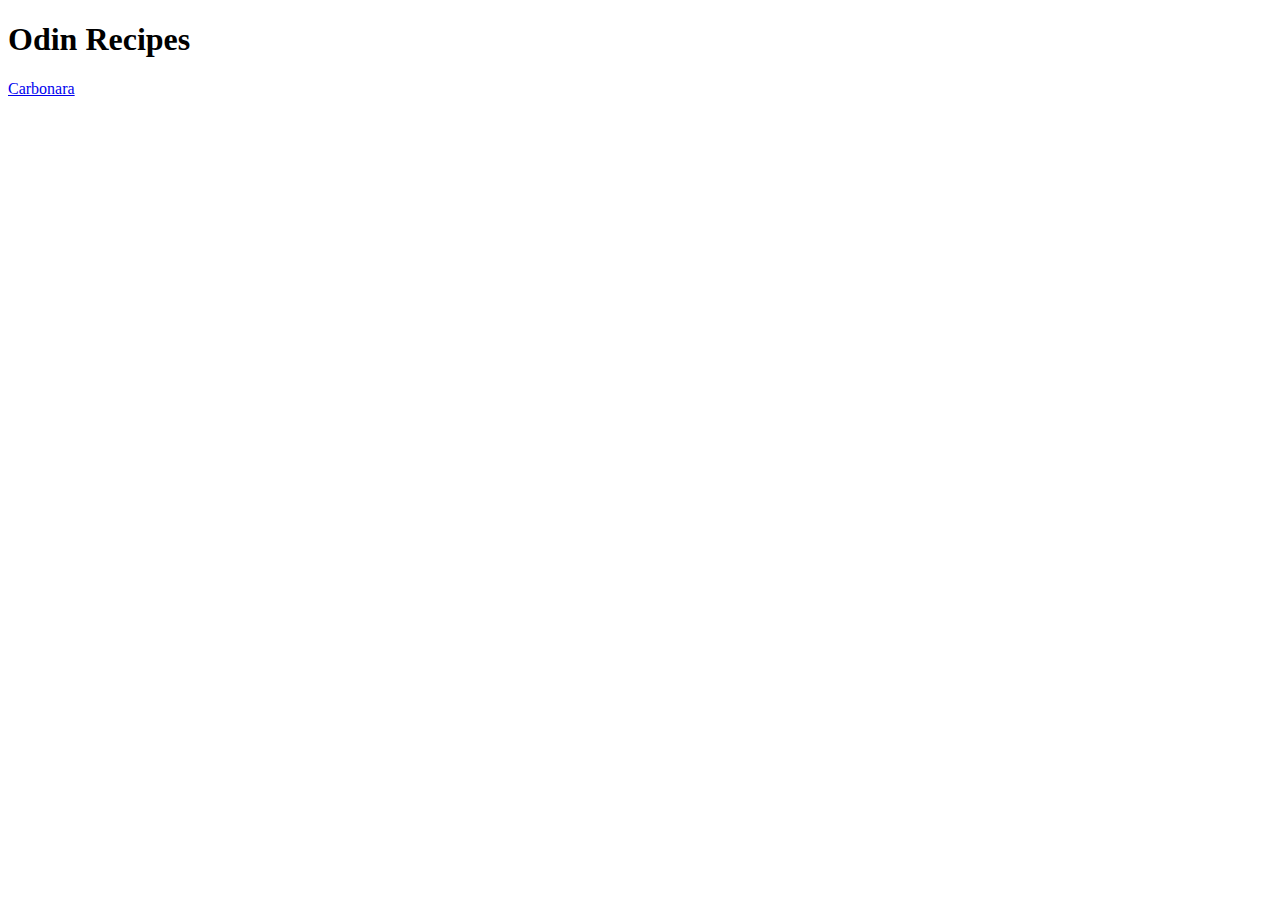
==== index.html @ 192b3f91 "started project, index file and first page created" ====
<!DOCTYPE html>
<html lang="en">
<head>
    <meta charset="UTF-8">
    <meta name="viewport" content="width=device-width, initial-scale=1.0">
    <title>Odin-recipes</title>
</head>
<body>
    <h1>Odin Recipes</h1>
    <a href="recipes/carbonara.html" rel="noopener noreferrer">Carbonara</a> 

</body>
</html>
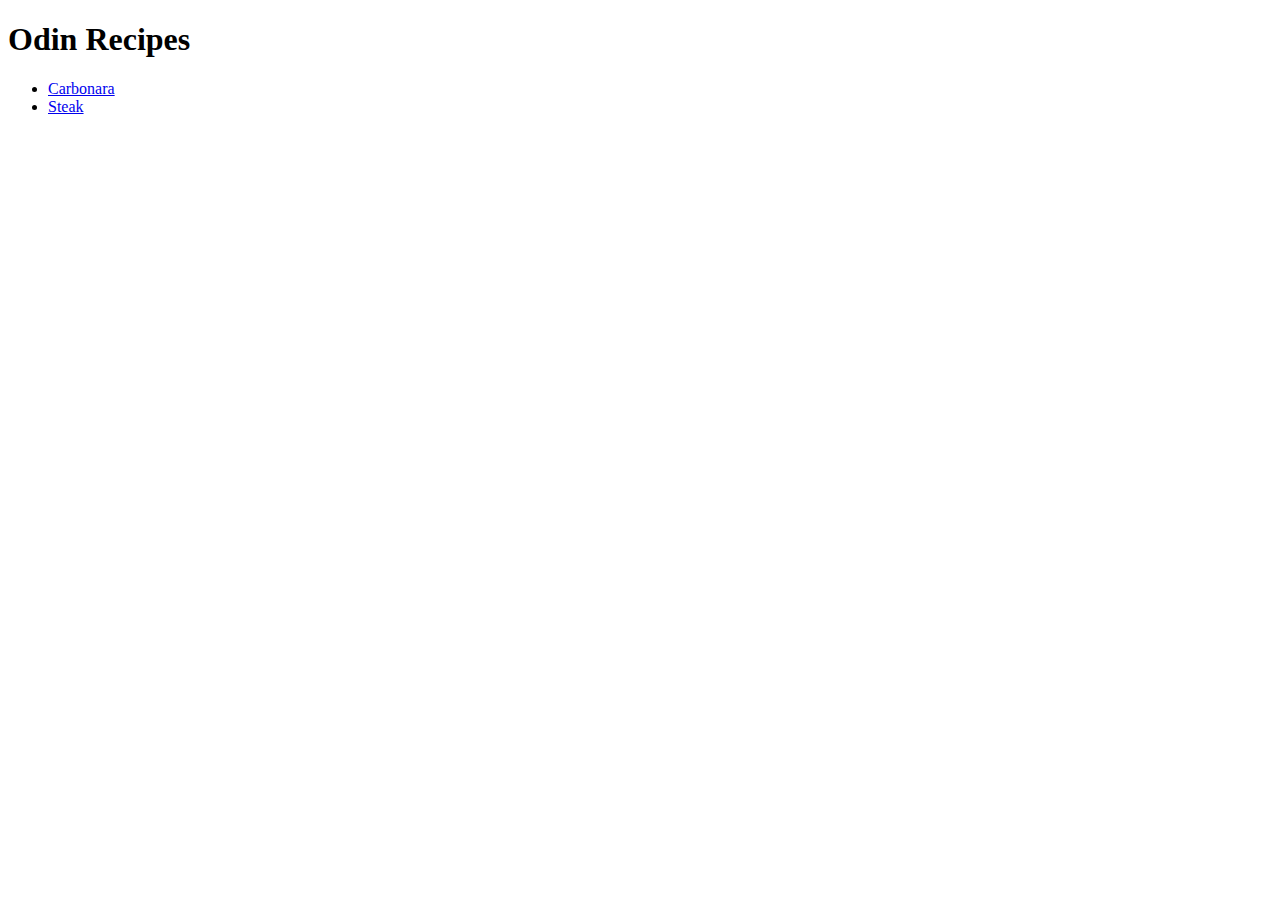
==== commit 3191643a: "added steak page with a header and image, link added to index" ====
--- a/index.html
+++ b/index.html
@@ -7,7 +7,11 @@
 </head>
 <body>
     <h1>Odin Recipes</h1>
-    <a href="recipes/carbonara.html" rel="noopener noreferrer">Carbonara</a> 
+    <ul>
+    <li><a href="recipes/carbonara.html" rel="noopener noreferrer">Carbonara</a></li>
+    <li><a href="recipes/steak.html" rel="noopener noreferrer">Steak</a></li>
+
+    </ul>
 
 </body>
 </html>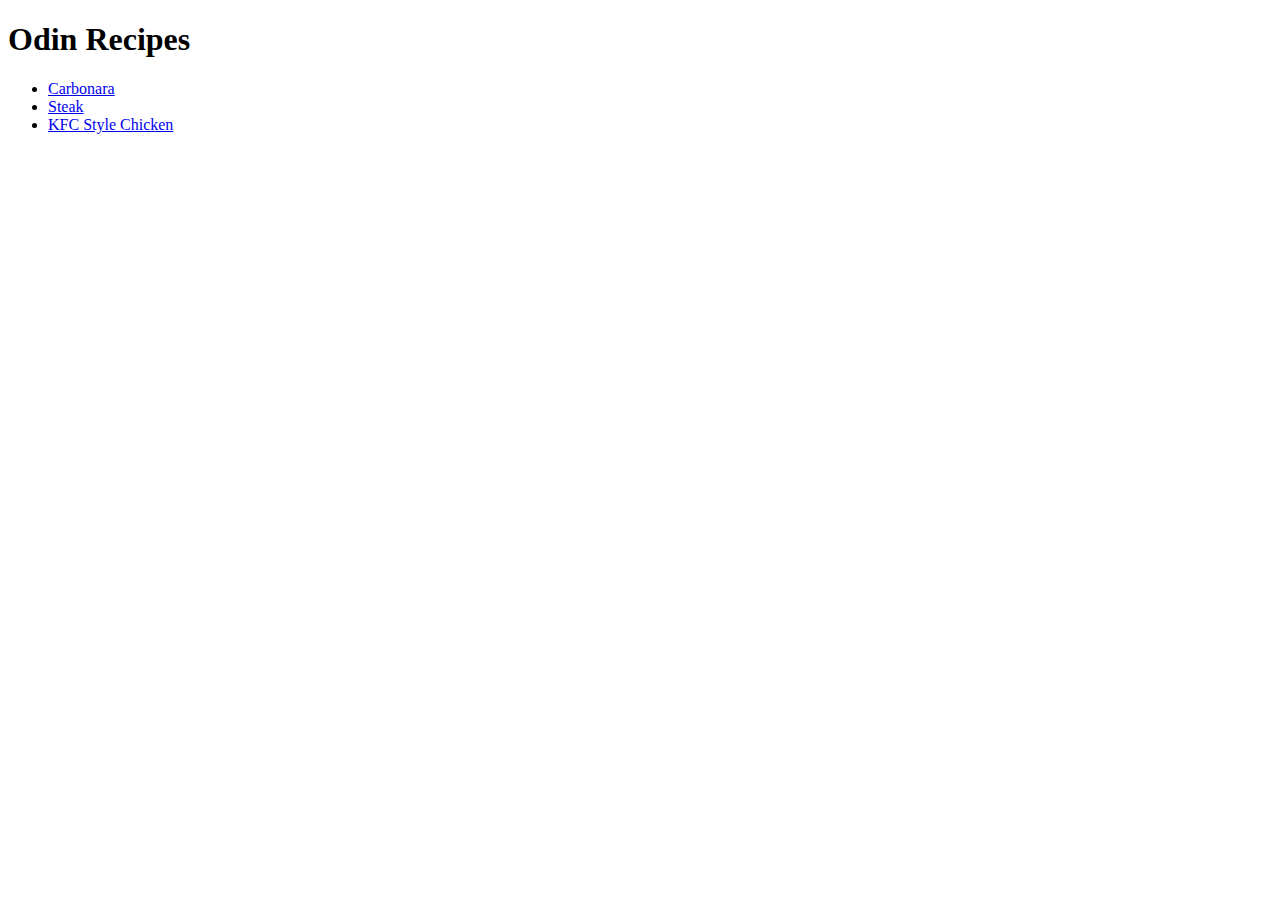
==== commit cae7c674: "KFC.html created along with title and description, functioning link added to index." ====
--- a/index.html
+++ b/index.html
@@ -10,6 +10,7 @@
     <ul>
     <li><a href="recipes/carbonara.html" rel="noopener noreferrer">Carbonara</a></li>
     <li><a href="recipes/steak.html" rel="noopener noreferrer">Steak</a></li>
+    <li><a href="recipes/KFC.html" rel="noopener noreferrer">KFC Style Chicken</a></li>
 
     </ul>
 
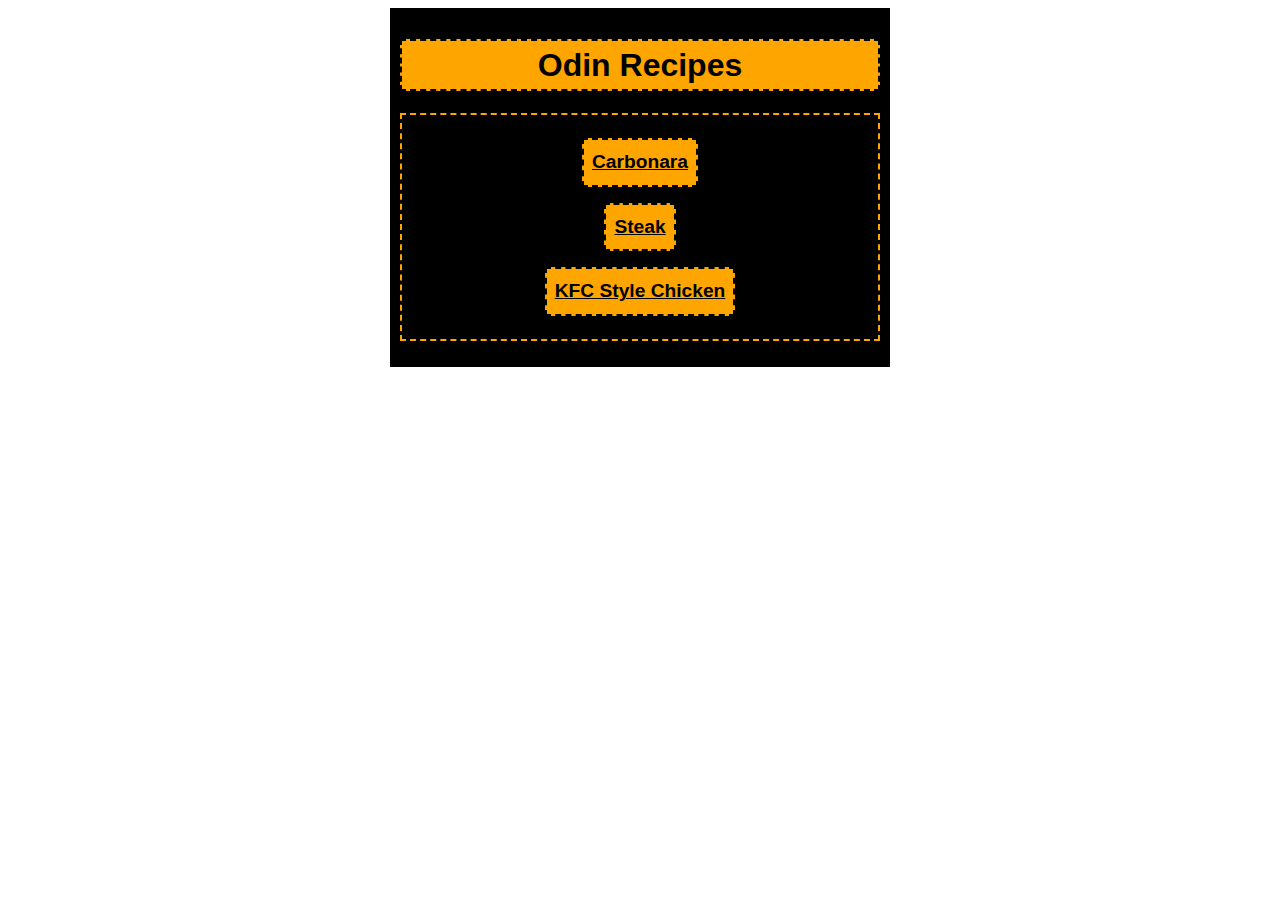
==== commit ce130bcd: "delayed commit due to forgetting. big strides taken" ====
--- a/index.html
+++ b/index.html
@@ -4,15 +4,17 @@
     <meta charset="UTF-8">
     <meta name="viewport" content="width=device-width, initial-scale=1.0">
     <title>Odin-recipes</title>
+    <link rel="stylesheet" href="styles.css">
 </head>
 <body>
-    <h1>Odin Recipes</h1>
+    <div class="index">
+    <h1 class="title">Odin Recipes</h1>
     <ul>
-    <li><a href="recipes/carbonara.html" rel="noopener noreferrer">Carbonara</a></li>
-    <li><a href="recipes/steak.html" rel="noopener noreferrer">Steak</a></li>
-    <li><a href="recipes/KFC.html" rel="noopener noreferrer">KFC Style Chicken</a></li>
+    <li><a href="recipes/carbonara.html" rel="noopener noreferrer" class="link">Carbonara</a></li>
+    <li><a href="recipes/steak.html" rel="noopener noreferrer" class="link">Steak</a></li>
+    <li><a href="recipes/KFC.html" rel="noopener noreferrer" class="link">KFC Style Chicken</a></li>
 
     </ul>
-
+    </div>
 </body>
 </html>--- a/styles.css
+++ b/styles.css
@@ -0,0 +1,76 @@
+* {
+    font-family: 'Lucida Sans', 'Lucida Sans Regular', 'Lucida Grande', 'Lucida Sans Unicode', Geneva, Verdana, sans-serif;
+    box-sizing: border-box;
+    line-height: 1.5;
+}
+
+.title {
+    background-color: orange;
+    color: black;
+    font-weight: 800;
+    text-align: center;
+    border: 2px dashed black;
+    display: block;
+}
+
+.link {
+    font-size: larger;
+    color: black;
+    background-color: orange;
+    font-weight: bold;
+    border: 2px dashed black;
+    display: inline-block;
+    padding: 8px;
+    margin: 8px;
+}
+
+.num {
+    font-size: larger;
+    text-align: center;
+    font-weight: bold;
+}
+
+.Description {
+    background-color: black;
+    color: orange;
+    border: 2px dashed orange;
+    display: inline-block;
+    padding: 15px;
+}
+
+ul,
+ol {
+    background-color: black;
+    color: orange;
+    border: 2px dashed orange;
+    display: inline-block;
+    padding: 15px;
+    display: block;
+    list-style-type: none;
+}
+
+img {
+    display: block;
+    padding: 8px;
+    margin: 8px auto;
+}
+
+.index {
+    background-color: black;
+    padding: 10px;
+    text-align: center;
+    width: 500px;
+    margin: auto;
+}
+
+.recipe-card {
+    width: 750px;
+    margin: auto;
+    border: 2px solid black;
+    padding: 20px;
+}
+
+#kfc {
+    width: 90%;
+
+}